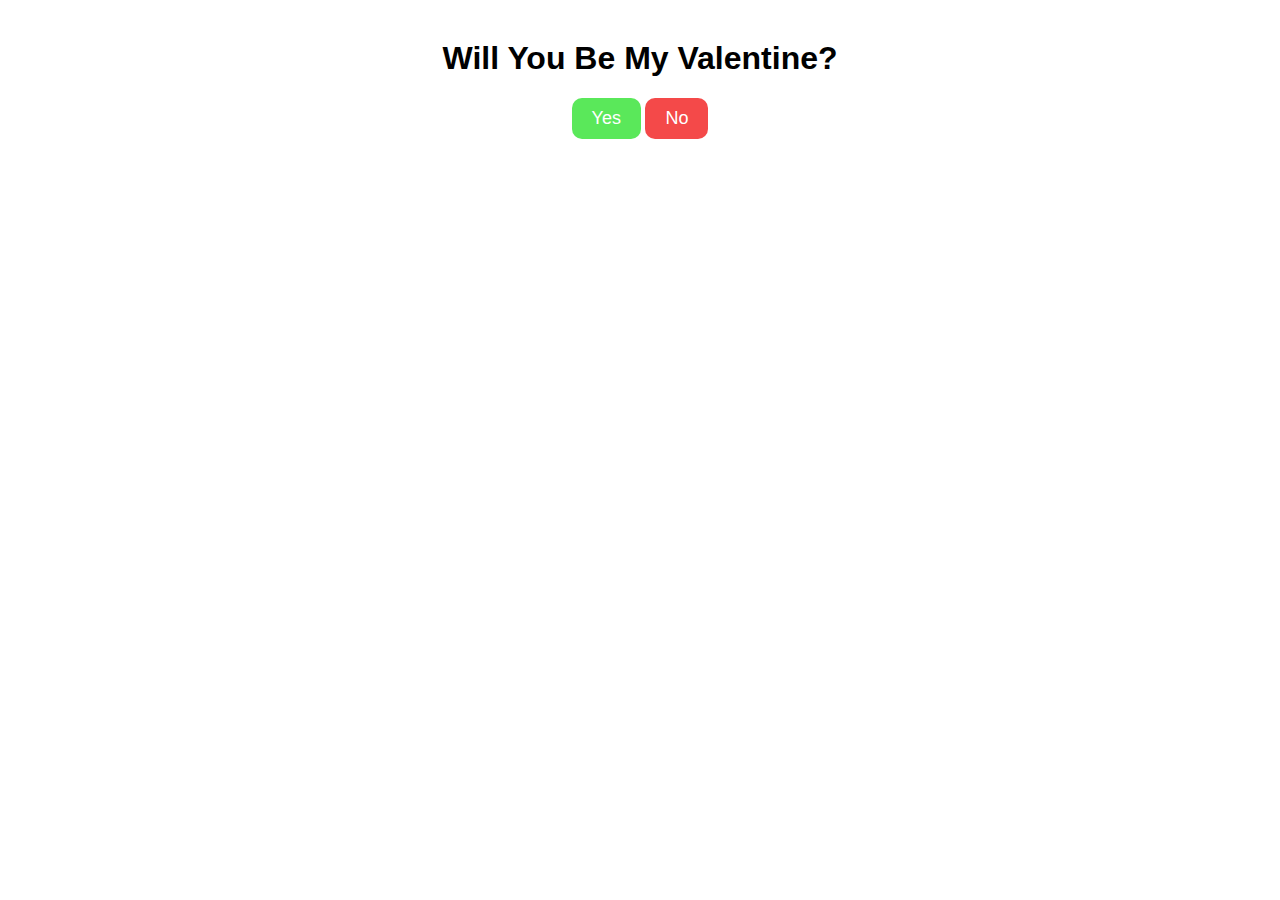
==== index.html @ 40fd890f "initial push" ====
<!-- index.html -->

<!DOCTYPE html>
<html lang="en">
<head>
    <meta charset="UTF-8">
    <meta name="viewport" content="width=device-width, initial-scale=1.0">
    <title>Will You Be My Valentine?</title>
    <link rel="stylesheet" href="styles.css">
</head>
<body>
    <div class="container">
        <h1>Will You Be My Valentine?</h1>
        <div class="pleading-container">
            <img id="pleading-image" width="" height="">
            <p id="begging-text"></p>
        </div>
        <button id="yes-btn">Yes</button>
        <button id="no-btn">No</button>
    </div>

    <script src="script.js"></script>
</body>
</html>
---- styles.css ----
body {
    font-family: Poppins, sans-serif;
    text-align: center;
}

.container {
    width: 80%;
    margin: 40px auto;
}

button {
    padding: 10px 20px;
    font-size: 18px;
    cursor: pointer;
}

#no-btn-container {
    margin-top: 20px;
}

.pleading-container {
    margin-bottom: 20px;
    display: none;
}

.pleading-container.show {
    display: block;
}

.pleading-container img {
    width: 200px;
    height: 200px;
    border-radius: 50%;
}

.begging-text {
    font-size: 18px;
    font-style: italic;
    color: #666;
}

#yes-btn {
    background-color: #5ae85a; /* Green */
    color: #FFFFFF; /* White text */
    border: none;
    padding: 10px 20px;
    font-size: 18px;
    cursor: pointer;
    border-radius: 10px; /* Add rounded corners */
}

#no-btn {
    background-color: #f44949; /* Red */
    color: #FFFFFF; /* White text */
    border: none;
    padding: 10px 20px;
    font-size: 18px;
    cursor: pointer;
    border-radius: 10px; /* Add rounded corners */
}

#yes-btn:hover {
    background-color: #4fcc4f; /* Lighter green */
}

#no-btn:hover {
    background-color: #ed5a5a; /* Lighter red */
}

img[src=""] {
    display: none;
}
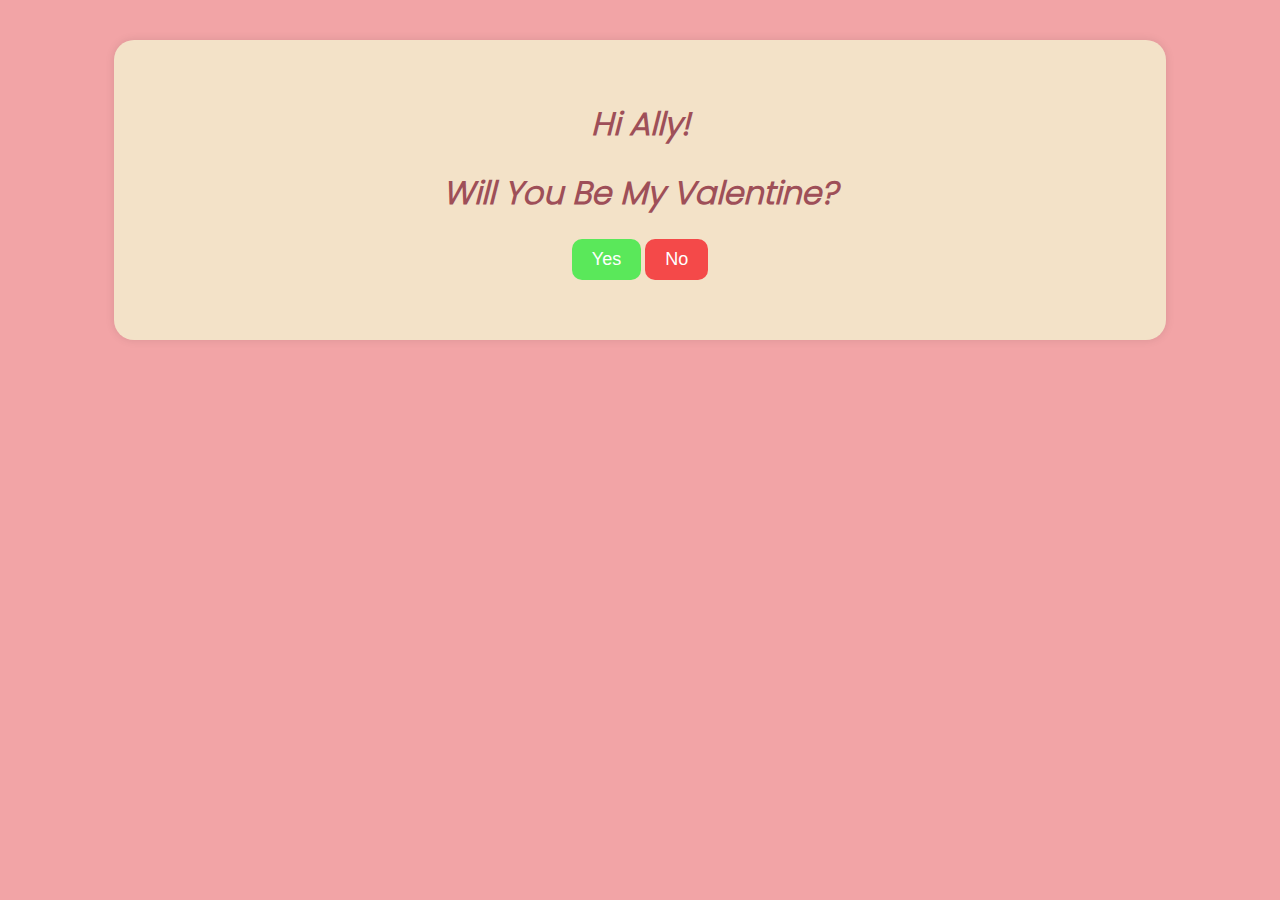
==== commit a989591d: "added colors" ====
--- a/index.html
+++ b/index.html
@@ -9,14 +9,17 @@
     <link rel="stylesheet" href="styles.css">
 </head>
 <body>
-    <div class="container">
-        <h1>Will You Be My Valentine?</h1>
-        <div class="pleading-container">
-            <img id="pleading-image" width="" height="">
-            <p id="begging-text"></p>
+    <div class="panel">
+        <div class="container">
+            <h1>Hi Ally!</h1>
+            <h1>Will You Be My Valentine?</h1>
+            <div class="pleading-container">
+                <img id="pleading-image" width="" height="">
+                <p id="begging-text"></p>
+            </div>
+            <button id="yes-btn">Yes</button>
+            <button id="no-btn">No</button>
         </div>
-        <button id="yes-btn">Yes</button>
-        <button id="no-btn">No</button>
     </div>
 
     <script src="script.js"></script>
--- a/styles.css
+++ b/styles.css
@@ -1,6 +1,21 @@
+@font-face {
+    font-family: 'Poppins Light';
+    src: url('./fonts/PoppinsLight.otf') format('truetype');
+    font-weight: normal;
+    font-style: normal;
+}
+
 body {
-    font-family: Poppins, sans-serif;
+    font-family: 'Poppins Light', regular;
+    background-color: #f2a4a6;
+    color: #9e4f58;
     text-align: center;
+}
+
+h1 {
+    font-family: 'Poppins Light', regular;
+    text-align: center;
+    font-style: italic;
 }
 
 .container {
@@ -35,7 +50,7 @@
 
 .begging-text {
     font-size: 18px;
-    font-style: italic;
+    font-style: 'Poppins', sans-serif;
     color: #666;
 }
 
@@ -69,4 +84,20 @@
 
 img[src=""] {
     display: none;
+}
+
+.panel {
+    padding: 20px;
+    border-radius: 20px;
+    background-color: #f3e2c8;
+    box-shadow: 0 0 10px rgba(0, 0, 0, 0.1);
+    width: 80%;
+    margin: 40px auto;
+    text-align: center;
+}
+
+.panel img {
+    margin: 20px;
+    border-radius: 10px;
+    box-shadow: 0 0 10px rgba(0, 0, 0, 0.1);
 }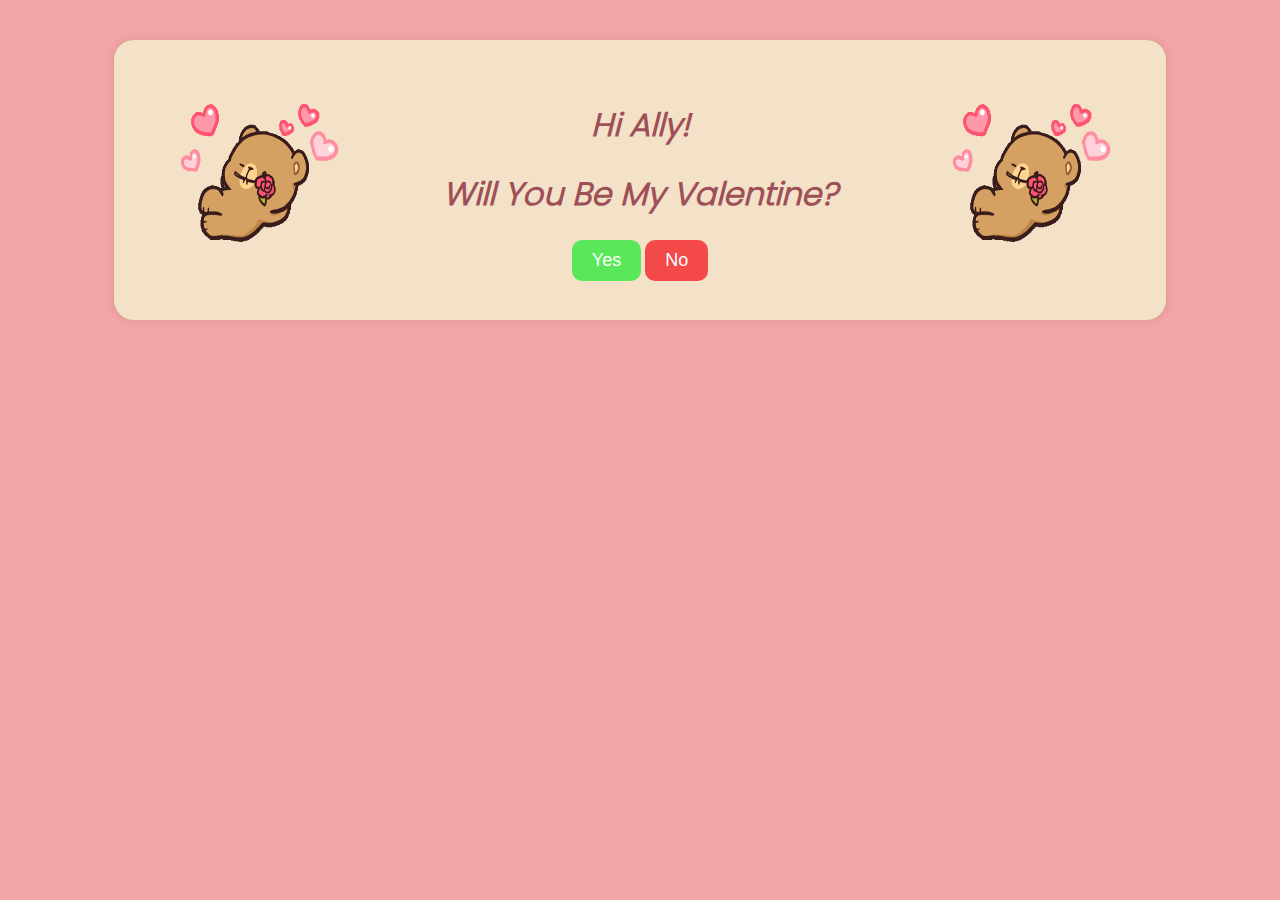
==== commit 91101938: "added gifs" ====
--- a/index.html
+++ b/index.html
@@ -10,15 +10,19 @@
 </head>
 <body>
     <div class="panel">
-        <div class="container">
-            <h1>Hi Ally!</h1>
-            <h1>Will You Be My Valentine?</h1>
-            <div class="pleading-container">
-                <img id="pleading-image" width="" height="">
-                <p id="begging-text"></p>
+        <div class="gif-container">
+            <img src="./gif/bouquet.gif" class="left-gif">
+            <div class="text-container">
+                <h1>Hi Ally!</h1>
+                <h1>Will You Be My Valentine?</h1>
+                <div class="pleading-container">
+                    <img id="pleading-image" width="" height="">
+                    <p id="begging-text"></p>
+                </div>
+                <button id="yes-btn">Yes</button>
+                <button id="no-btn">No</button>
             </div>
-            <button id="yes-btn">Yes</button>
-            <button id="no-btn">No</button>
+            <img src="./gif/bouquet.gif" class="right-gif">
         </div>
     </div>
 
--- a/styles.css
+++ b/styles.css
@@ -99,5 +99,42 @@
 .panel img {
     margin: 20px;
     border-radius: 10px;
+    
+}
+
+.gif-container {
+    display: flex;
+    justify-content: space-between;
+    align-items: center;
+}
+
+.left-gif, .right-gif {
+    width: 200px;
+    height: 200px;
+    border-radius: 50%;
+}
+
+.text-container {
+    text-align: center;
+    margin: 0 20px;
+}
+
+.image-container {
+    text-align: center;
+    margin-top: 20px;
+}
+
+.pleading-container {
+    margin-bottom: 20px;
+    display: none;
+    padding: 20px;
+    border-radius: 20px;
+    background-color: #f3e2c8;
     box-shadow: 0 0 10px rgba(0, 0, 0, 0.1);
+}
+
+.pleading-container img {
+    width: 200px;
+    height: 200px;
+    border-radius: 50%;
 }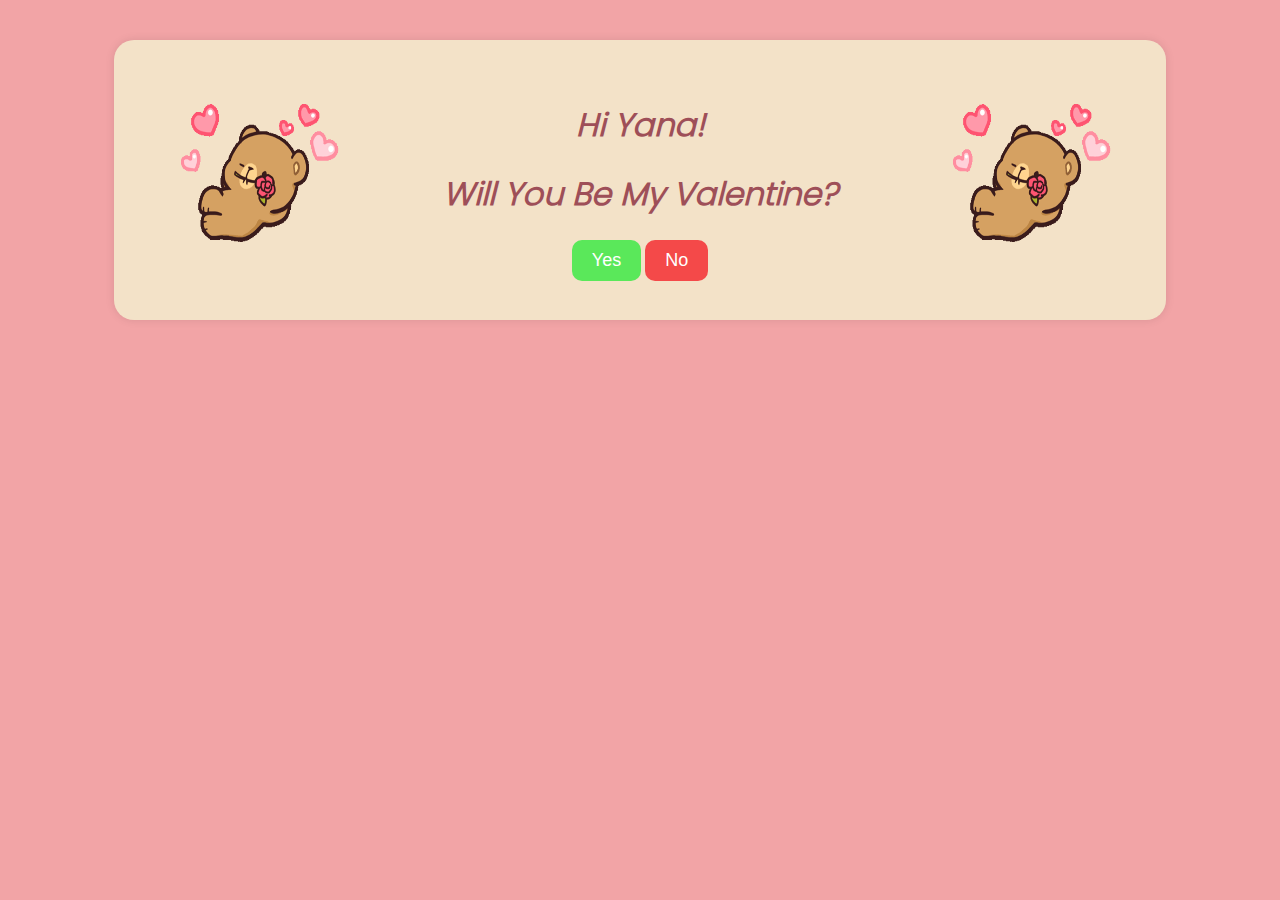
==== commit 4eb88151: "change name" ====
--- a/index.html
+++ b/index.html
@@ -13,7 +13,7 @@
         <div class="gif-container">
             <img src="./gif/bouquet.gif" class="left-gif">
             <div class="text-container">
-                <h1>Hi Ally!</h1>
+                <h1>Hi Yana!</h1>
                 <h1>Will You Be My Valentine?</h1>
                 <div class="pleading-container">
                     <img id="pleading-image" width="" height="">
--- a/styles.css
+++ b/styles.css
@@ -1,3 +1,4 @@
+
 @font-face {
     font-family: 'Poppins Light';
     src: url('./fonts/PoppinsLight.otf') format('truetype');
@@ -137,4 +138,26 @@
     width: 200px;
     height: 200px;
     border-radius: 50%;
-}+}
+
+/* Desktop layout */
+@media (min-width: 768px) {
+    .gif-container {
+        display: flex;
+        justify-content: space-between;
+        align-items: center;
+    }
+}
+
+/* Mobile layout */
+@media (max-width: 767px) {
+    .gif-container {
+        display: block;
+        text-align: center;
+    }
+    .left-gif, .right-gif {
+        width: 100%;
+        height: auto;
+        margin: 20px 0;
+    }
+}
